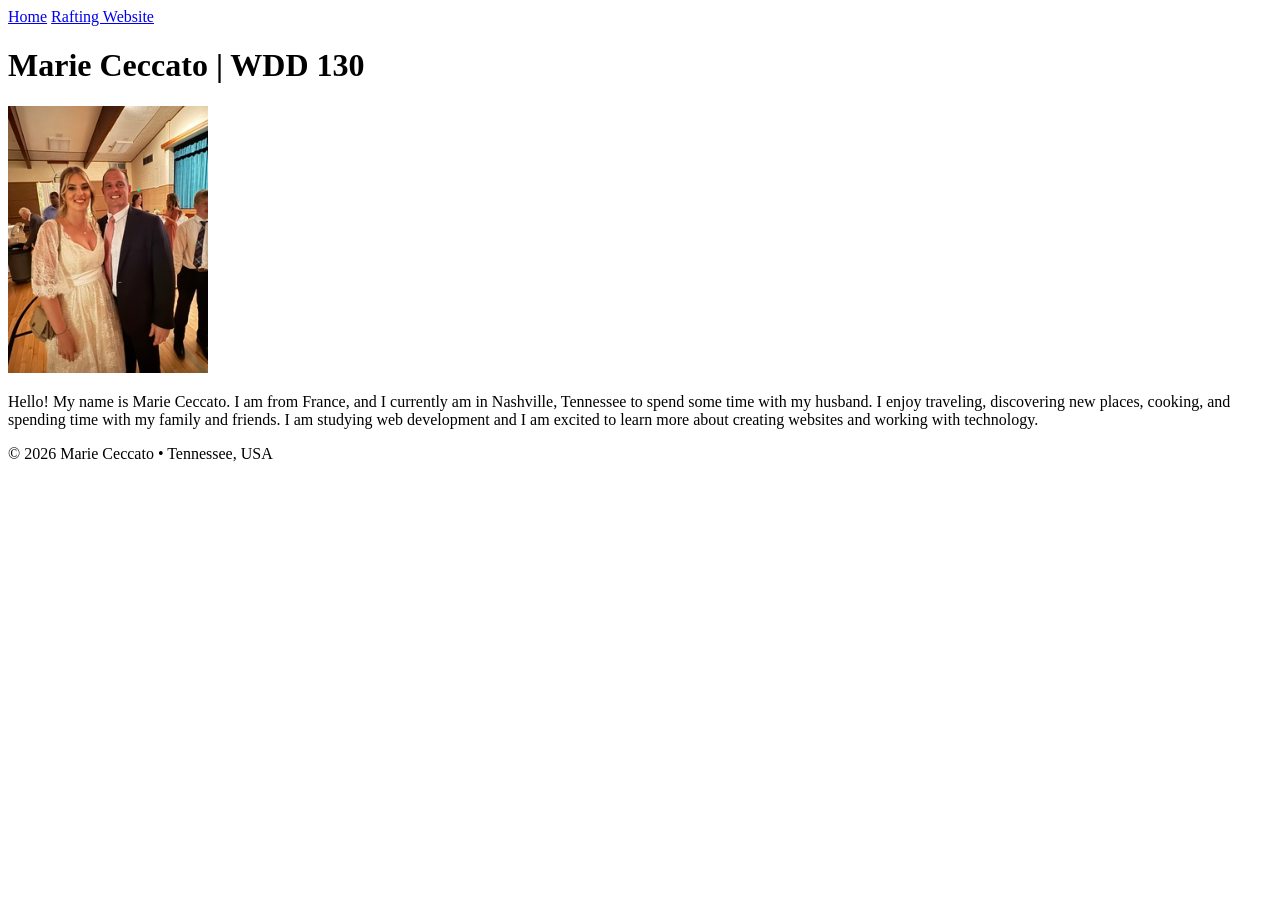
==== index.html @ a8ae53b5 "completed week1 page" ====
<!DOCTYPE html>
<html lang="en-US">

<head>
    <meta charset="utf-8">
    <meta name="viewport" content="width=device-width,initial-scale=1.0">
    <title>WDD 130 Marie Ceccato</title>
</head>

<body>
    <header>
        <nav>
            <a href="#">Home</a>
            <a href="wwr/">Rafting Website</a>
        </nav>
    </header>

    <main>
        <h1>Marie Ceccato | WDD 130</h1>
        <img src="images/profile.jpg" alt="Hello, my name is Marie Ceccato" width="200">
        <p>Hello! My name is Marie Ceccato. I am from France, and I currently am in Nashville,
            Tennessee to spend some time with my husband. I enjoy traveling, discovering new places,
            cooking, and spending time with my
            family and friends. I am studying web development and I am excited to learn more about
            creating websites and working with technology.</p>
    </main>

    <footer>
        <p>&copy; 2026 Marie Ceccato &bull; Tennessee, USA</p>
    </footer>
</body>

</html>
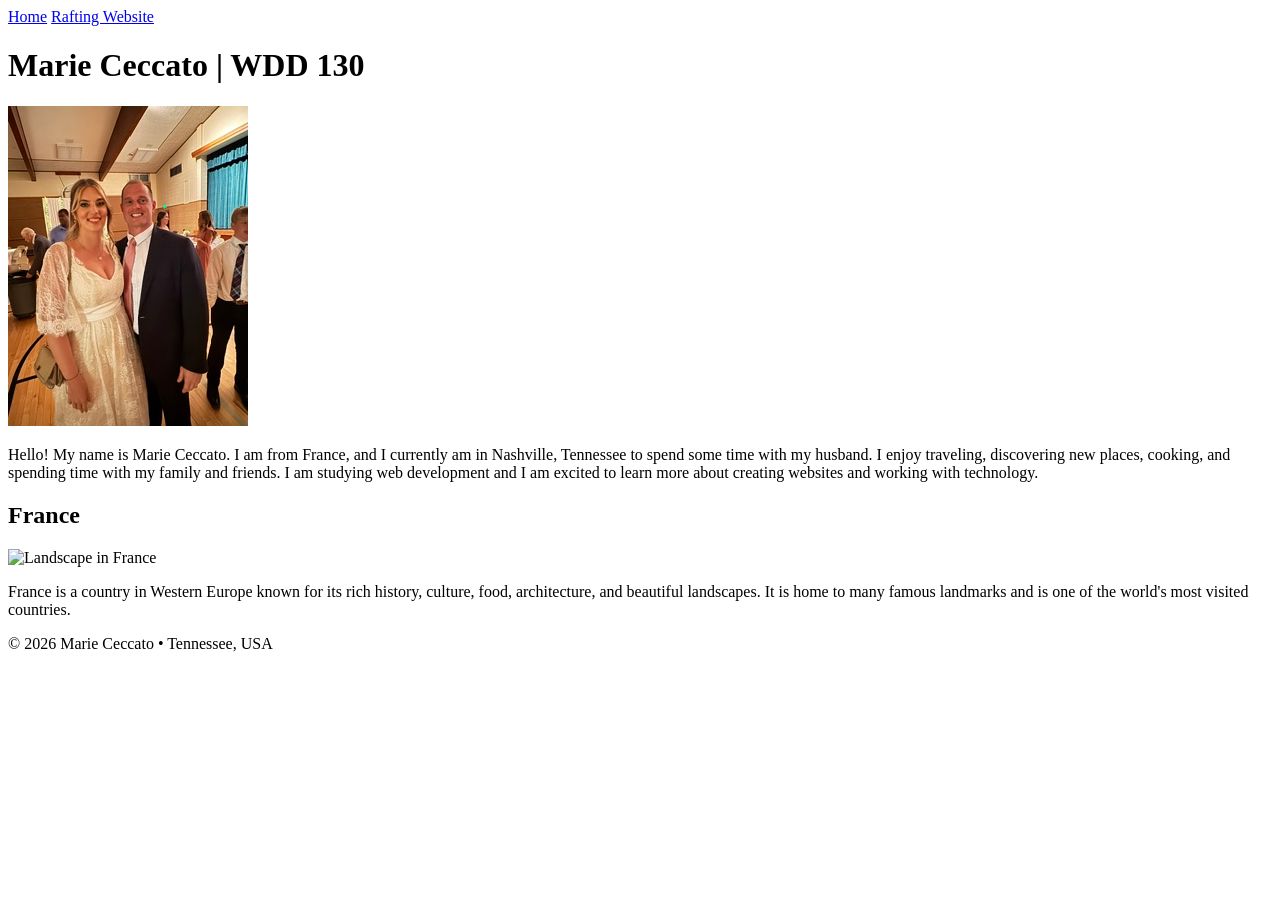
==== commit 0ce48947: "completedW02 homepage" ====
--- a/index.html
+++ b/index.html
@@ -5,6 +5,9 @@
     <meta charset="utf-8">
     <meta name="viewport" content="width=device-width,initial-scale=1.0">
     <title>WDD 130 Marie Ceccato</title>
+    <meta name="description" content="Marie Ceccato's WDD 130 home page for learning web development, HTML, and CSS.">
+    <meta name="author" content="Marie Ceccato">
+    <link rel="stylesheet" href="styles/styles.css">
 </head>
 
 <body>
@@ -17,13 +20,20 @@
 
     <main>
         <h1>Marie Ceccato | WDD 130</h1>
-        <img src="images/profile.jpg" alt="Hello, my name is Marie Ceccato" width="200">
+        <img src="images/profile.jpg" alt="Hello, my name is Marie Ceccato">
         <p>Hello! My name is Marie Ceccato. I am from France, and I currently am in Nashville,
             Tennessee to spend some time with my husband. I enjoy traveling, discovering new places,
-            cooking, and spending time with my
-            family and friends. I am studying web development and I am excited to learn more about
-            creating websites and working with technology.</p>
+            cooking, and spending time with my family and friends. I am studying web development and
+            I am excited to learn more about creating websites and working with technology.</p>
     </main>
+
+    <aside>
+        <h2>France</h2>
+        <img src="images/france.jpg" alt="Landscape in France">
+        <p>France is a country in Western Europe known for its rich history, culture, food, architecture,
+            and beautiful landscapes. It is home to many famous landmarks and is one of the world's most
+            visited countries.</p>
+    </aside>
 
     <footer>
         <p>&copy; 2026 Marie Ceccato &bull; Tennessee, USA</p>
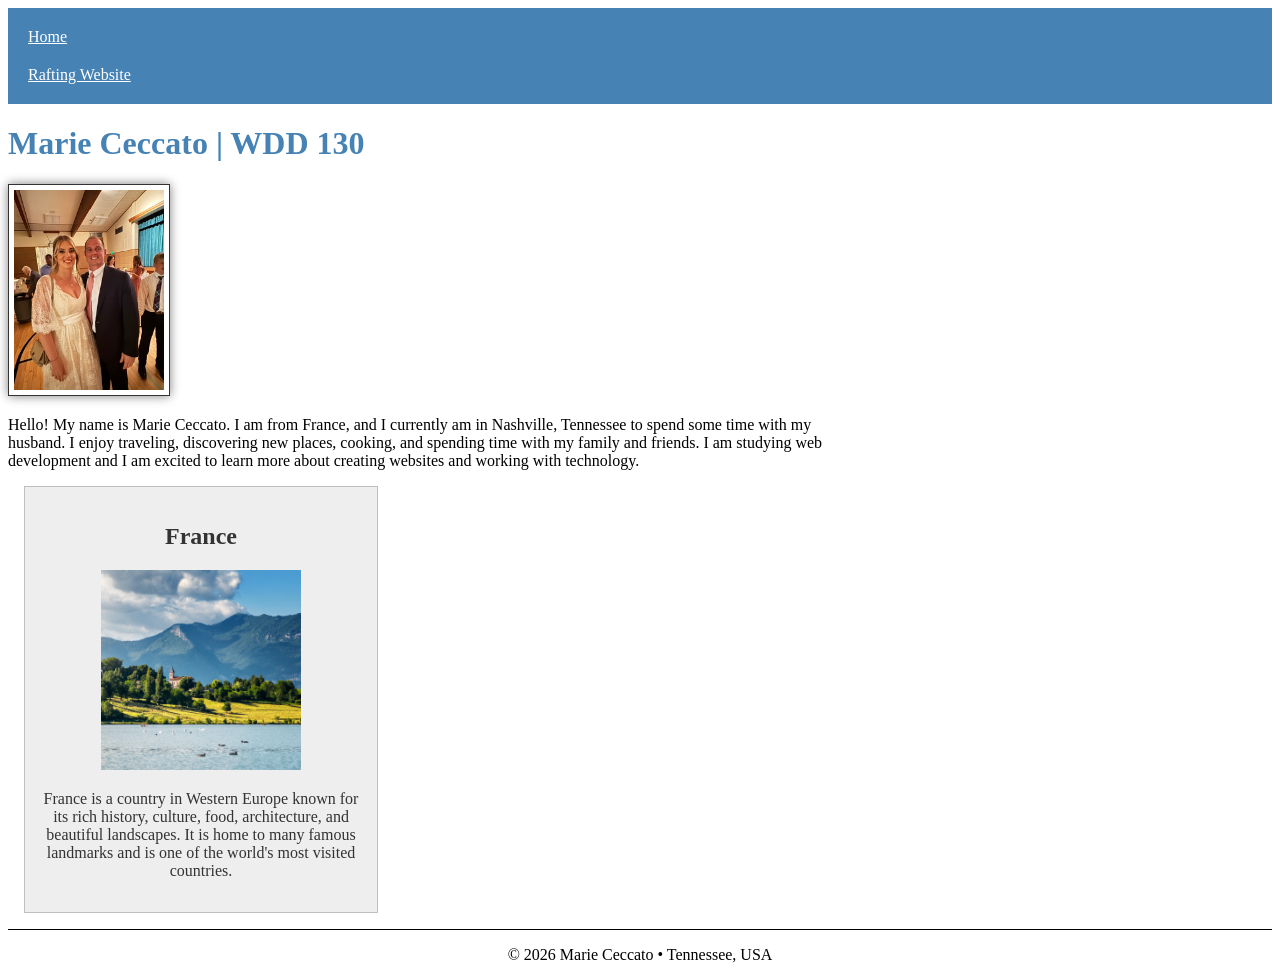
==== commit 0db3049f: "image change" ====
--- a/index.html
+++ b/index.html
@@ -29,7 +29,7 @@
 
     <aside>
         <h2>France</h2>
-        <img src="images/france.jpg" alt="Landscape in France">
+        <img src="images/france.webp" alt="Landscape in France">
         <p>France is a country in Western Europe known for its rich history, culture, food, architecture,
             and beautiful landscapes. It is home to many famous landmarks and is one of the world's most
             visited countries.</p>
--- a/styles/styles.css
+++ b/styles/styles.css
@@ -0,0 +1,51 @@
+nav {
+    background-color: steelblue;
+    padding: 10px;
+}
+
+nav a {
+    color: white;
+    padding: 10px;
+    display: block;
+}
+
+main {
+    max-width: 840px;
+}
+
+h1 {
+    color: steelblue;
+}
+
+main img {
+    width: 150px;
+    height: auto;
+    border: 1px solid #333;
+    padding: 5px;
+    box-shadow: 0 0 10px gray;
+}
+
+aside {
+    width: 20rem;
+    margin: 1rem;
+    border: 1px solid rgb(0 0 0 / 0.2);
+    padding: 1rem;
+    background-color: #eee;
+    color: #333;
+    text-align: center;
+}
+
+aside img {
+    width: 200px;
+    height: auto;
+}
+
+p {
+    padding: 0;
+}
+
+footer {
+    margin-top: 15px;
+    border-top: 1px solid #000;
+    text-align: center;
+}
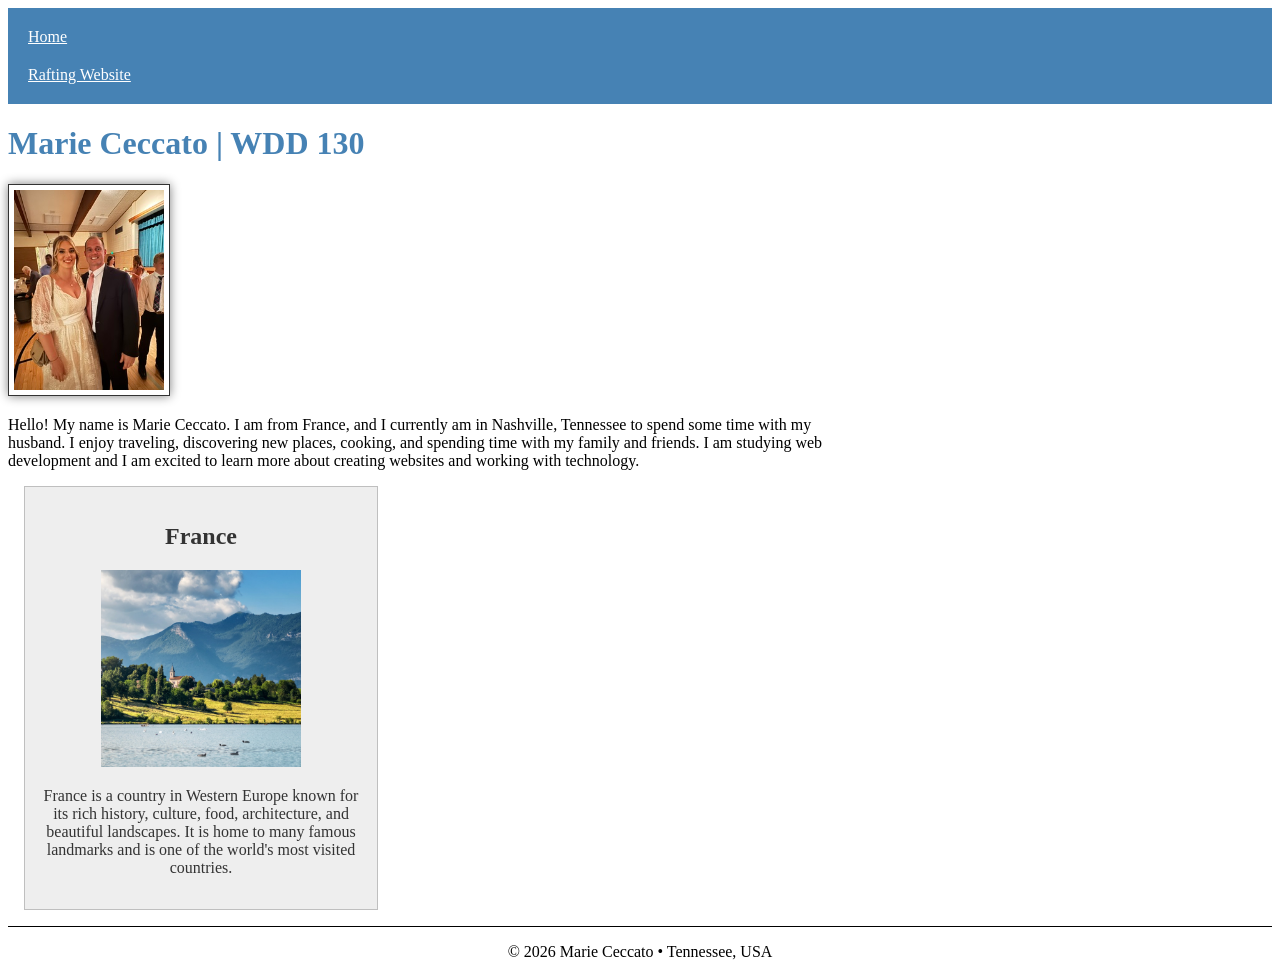
==== commit 8eb893d2: "image fix" ====
--- a/index.html
+++ b/index.html
@@ -29,7 +29,7 @@
 
     <aside>
         <h2>France</h2>
-        <img src="images/france.webp" alt="Landscape in France">
+        <img src="images/france.jpg" alt="Landscape in France">
         <p>France is a country in Western Europe known for its rich history, culture, food, architecture,
             and beautiful landscapes. It is home to many famous landmarks and is one of the world's most
             visited countries.</p>
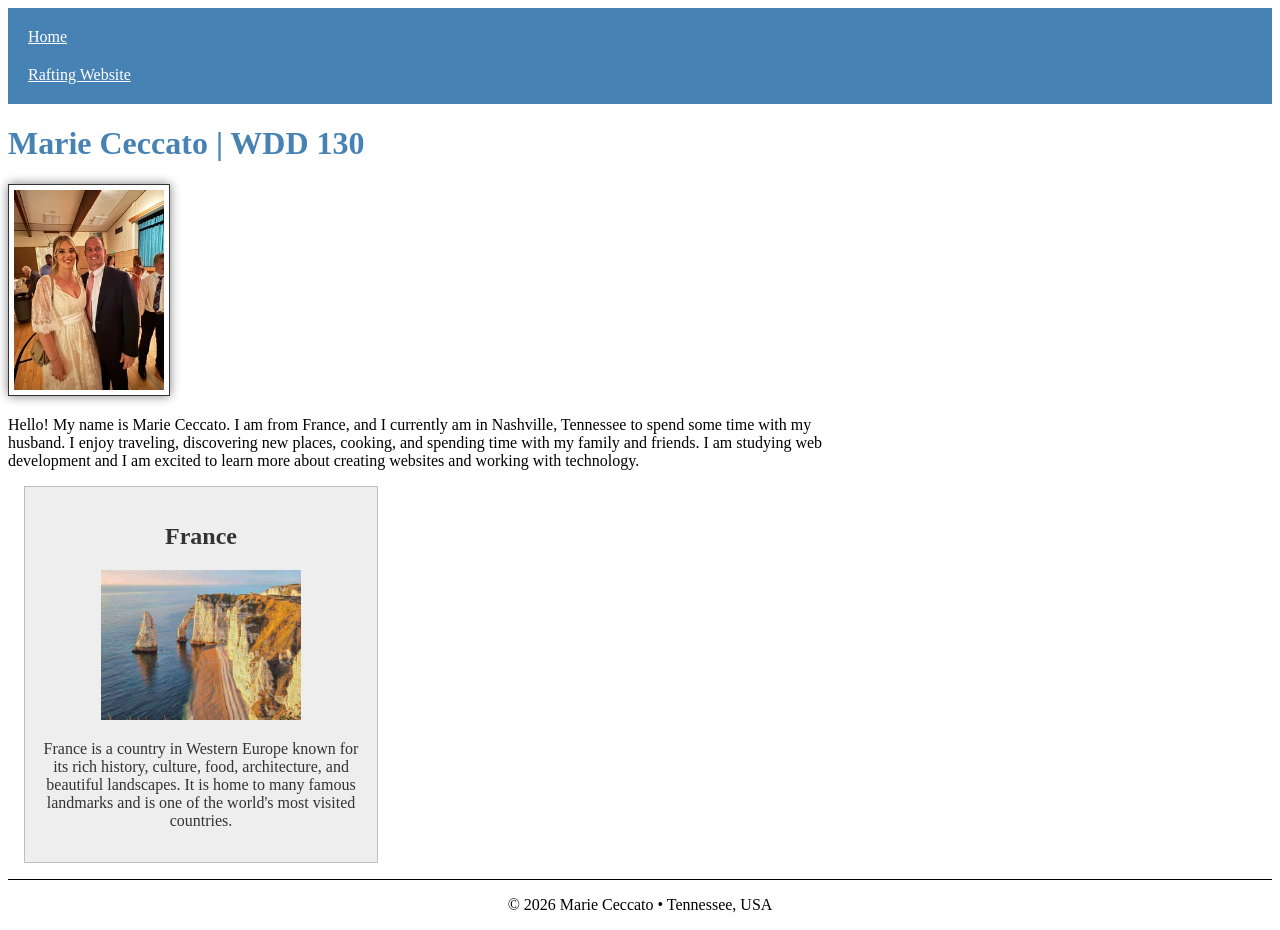
==== commit c4697b20: "week3" ====
--- a/index.html
+++ b/index.html
@@ -5,7 +5,8 @@
     <meta charset="utf-8">
     <meta name="viewport" content="width=device-width,initial-scale=1.0">
     <title>WDD 130 Marie Ceccato</title>
-    <meta name="description" content="Marie Ceccato's WDD 130 home page for learning web development, HTML, and CSS.">
+    <meta name="description"
+      content="Marie Ceccato's WDD 130 home page for learning web development, HTML, and CSS.">
     <meta name="author" content="Marie Ceccato">
     <link rel="stylesheet" href="styles/styles.css">
 </head>
@@ -14,7 +15,7 @@
     <header>
         <nav>
             <a href="#">Home</a>
-            <a href="wwr/">Rafting Website</a>
+            <a href="wwr/about.html">Rafting Website</a>
         </nav>
     </header>
 
@@ -30,8 +31,10 @@
     <aside>
         <h2>France</h2>
         <img src="images/france.jpg" alt="Landscape in France">
-        <p>France is a country in Western Europe known for its rich history, culture, food, architecture,
-            and beautiful landscapes. It is home to many famous landmarks and is one of the world's most
+        <p>France is a country in Western Europe known for its rich history, culture, food,
+            architecture,
+            and beautiful landscapes. It is home to many famous landmarks and is one of the world's
+            most
             visited countries.</p>
     </aside>
 
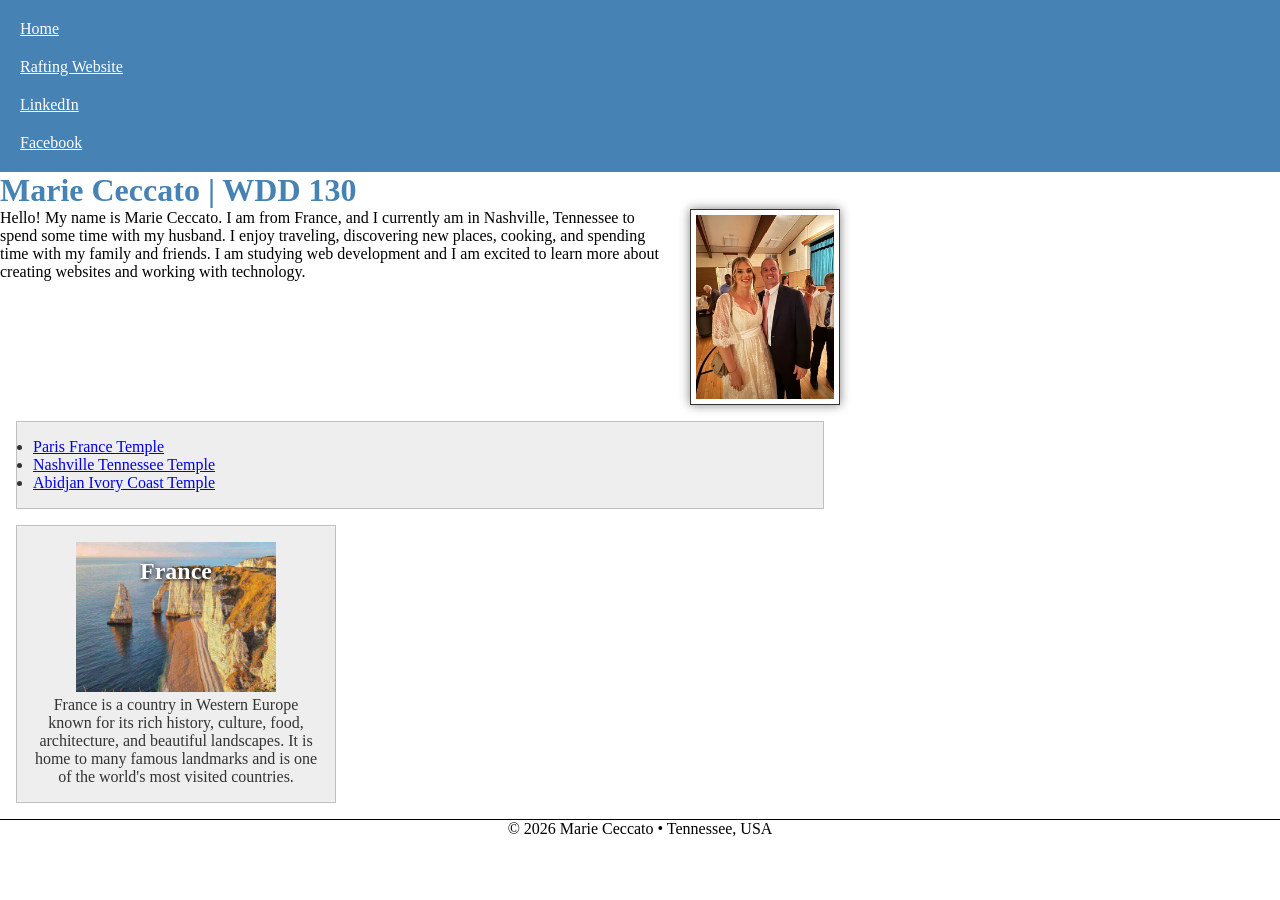
==== commit 5034445f: "week3" ====
--- a/index.html
+++ b/index.html
@@ -16,6 +16,8 @@
         <nav>
             <a href="#">Home</a>
             <a href="wwr/about.html">Rafting Website</a>
+            <a href="https://linkedin.com" target="_blank">LinkedIn</a>
+            <a href="https://facebook.com" target="_blank">Facebook</a>
         </nav>
     </header>
 
@@ -26,9 +28,17 @@
             Tennessee to spend some time with my husband. I enjoy traveling, discovering new places,
             cooking, and spending time with my family and friends. I am studying web development and
             I am excited to learn more about creating websites and working with technology.</p>
+        <ul class="box">
+            <li><a href="https://www.churchofjesuschrist.org/temples/details/paris-france-temple?lang=eng"
+                  target="_blank">Paris France Temple</a></li>
+            <li><a href="https://www.churchofjesuschrist.org/temples/details/nashville-tennessee-temple?lang=eng"
+                  target="_blank">Nashville Tennessee Temple</a></li>
+            <li><a href="https://www.churchofjesuschrist.org/temples/details/abidjan-ivory-coast-temple?lang=eng"
+                  target="_blank">Abidjan Ivory Coast Temple</a></li>
+        </ul>
     </main>
 
-    <aside>
+    <aside class="box">
         <h2>France</h2>
         <img src="images/france.jpg" alt="Landscape in France">
         <p>France is a country in Western Europe known for its rich history, culture, food,
--- a/styles/styles.css
+++ b/styles/styles.css
@@ -1,3 +1,9 @@
+* {
+    margin: 0;
+    padding: 0;
+    box-sizing: border-box;
+}
+
 nav {
     background-color: steelblue;
     padding: 10px;
@@ -23,16 +29,28 @@
     border: 1px solid #333;
     padding: 5px;
     box-shadow: 0 0 10px gray;
+    float: right;
+    margin: 0 0 1rem 1rem;
+}
+
+main ul {
+    clear: both;
+    padding-left: 2rem;
 }
 
 aside {
     width: 20rem;
-    margin: 1rem;
-    border: 1px solid rgb(0 0 0 / 0.2);
-    padding: 1rem;
-    background-color: #eee;
-    color: #333;
     text-align: center;
+    position: relative;
+}
+
+aside h2 {
+    position: absolute;
+    top: 2rem;
+    left: 0;
+    right: 0;
+    color: white;
+    text-shadow: 1px 1px 4px black;
 }
 
 aside img {
@@ -48,4 +66,15 @@
     margin-top: 15px;
     border-top: 1px solid #000;
     text-align: center;
+}
+
+/* ========== Class Selectors ========== 
+   Reusable styles that can be applied to any element by adding the class name in the HTML.*/
+
+.box {
+    margin: 1rem;
+    border: 1px solid rgb(0 0 0 / 0.2);
+    padding: 1rem;
+    background-color: #eee;
+    color: #333;
 }
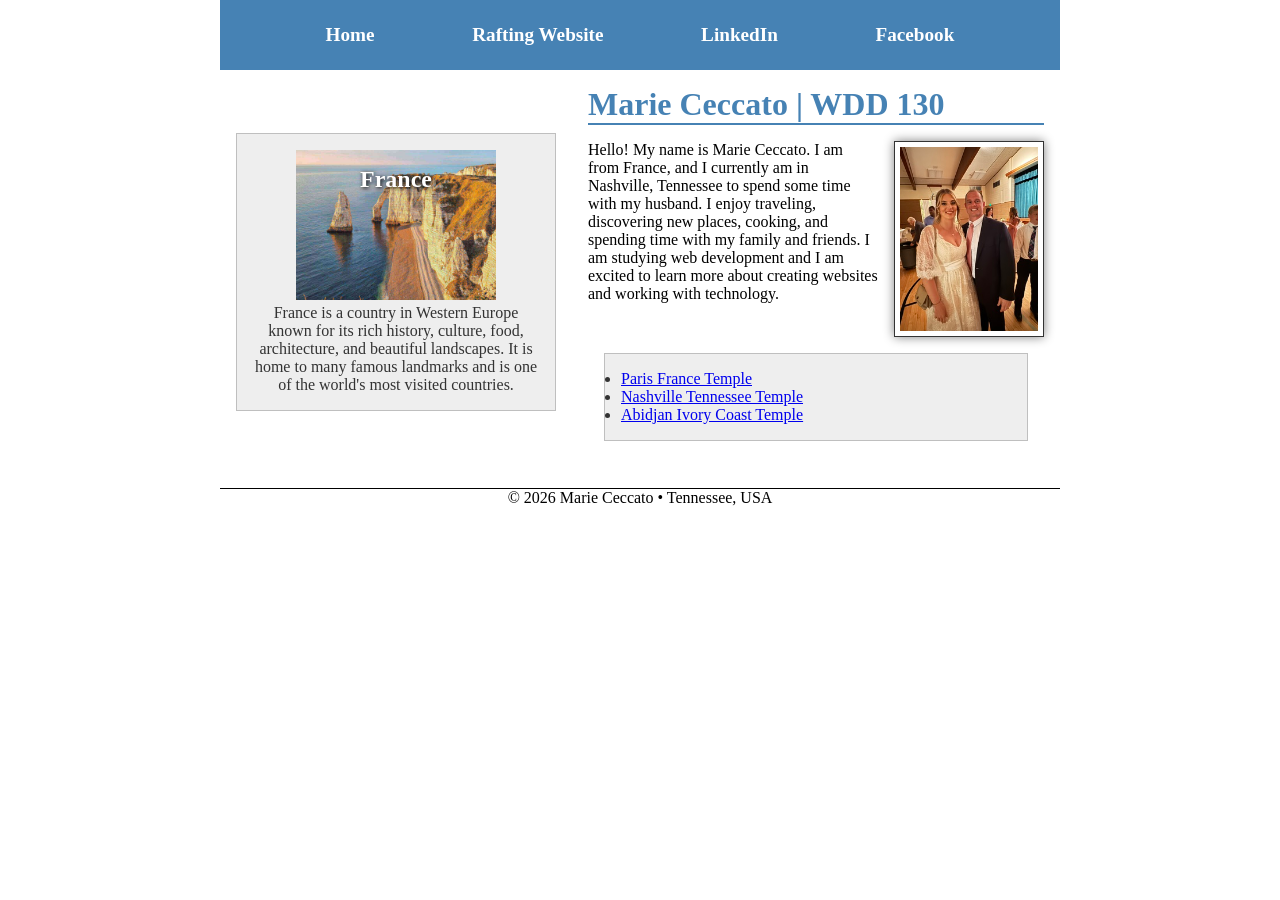
==== commit cc1be29d: "week 4" ====
--- a/index.html
+++ b/index.html
@@ -21,32 +21,35 @@
         </nav>
     </header>
 
-    <main>
-        <h1>Marie Ceccato | WDD 130</h1>
-        <img src="images/profile.jpg" alt="Hello, my name is Marie Ceccato">
-        <p>Hello! My name is Marie Ceccato. I am from France, and I currently am in Nashville,
-            Tennessee to spend some time with my husband. I enjoy traveling, discovering new places,
-            cooking, and spending time with my family and friends. I am studying web development and
-            I am excited to learn more about creating websites and working with technology.</p>
-        <ul class="box">
-            <li><a href="https://www.churchofjesuschrist.org/temples/details/paris-france-temple?lang=eng"
-                  target="_blank">Paris France Temple</a></li>
-            <li><a href="https://www.churchofjesuschrist.org/temples/details/nashville-tennessee-temple?lang=eng"
-                  target="_blank">Nashville Tennessee Temple</a></li>
-            <li><a href="https://www.churchofjesuschrist.org/temples/details/abidjan-ivory-coast-temple?lang=eng"
-                  target="_blank">Abidjan Ivory Coast Temple</a></li>
-        </ul>
-    </main>
+    <div class="grid">
+        <main>
+            <h1>Marie Ceccato | WDD 130</h1>
+            <img src="images/profile.jpg" alt="Hello, my name is Marie Ceccato">
+            <p>Hello! My name is Marie Ceccato. I am from France, and I currently am in Nashville,
+                Tennessee to spend some time with my husband. I enjoy traveling, discovering new
+                places, cooking, and spending time with my family and friends. I am studying web
+                development
+                and I am excited to learn more about creating websites and working with technology.
+            </p>
+            <ul class="box">
+                <li><a href="https://www.churchofjesuschrist.org/temples/details/paris-france-temple?lang=eng"
+                      target="_blank">Paris France Temple</a></li>
+                <li><a href="https://www.churchofjesuschrist.org/temples/details/nashville-tennessee-temple?lang=eng"
+                      target="_blank">Nashville Tennessee Temple</a></li>
+                <li><a href="https://www.churchofjesuschrist.org/temples/details/abidjan-ivory-coast-temple?lang=eng"
+                      target="_blank">Abidjan Ivory Coast Temple</a></li>
+            </ul>
+        </main>
 
-    <aside class="box">
-        <h2>France</h2>
-        <img src="images/france.jpg" alt="Landscape in France">
-        <p>France is a country in Western Europe known for its rich history, culture, food,
-            architecture,
-            and beautiful landscapes. It is home to many famous landmarks and is one of the world's
-            most
-            visited countries.</p>
-    </aside>
+        <aside class="box">
+            <h2>France</h2>
+            <img src="images/france.jpg" alt="Landscape in France">
+            <p>France is a country in Western Europe known for its rich history, culture, food,
+                architecture, and beautiful landscapes. It is home to many famous landmarks and is
+                one of the
+                world's most visited countries.</p>
+        </aside>
+    </div>
 
     <footer>
         <p>&copy; 2026 Marie Ceccato &bull; Tennessee, USA</p>
--- a/styles/styles.css
+++ b/styles/styles.css
@@ -4,23 +4,45 @@
     box-sizing: border-box;
 }
 
+header,
+.grid,
+footer {
+    max-width: 840px;
+    margin: 0 auto;
+}
+
 nav {
     background-color: steelblue;
-    padding: 10px;
+    padding: 1rem;
+    display: flex;
+    justify-content: space-evenly;
+    align-items: center;
 }
 
 nav a {
-    color: white;
-    padding: 10px;
     display: block;
-}
-
-main {
-    max-width: 840px;
+    padding: 0.5rem;
+    text-decoration: none;
+    font-size: 1.2rem;
+    font-weight: 700;
+    color: #fff;
+    /* shorthand for white */
 }
 
 h1 {
     color: steelblue;
+    border-bottom: 2px solid steelblue;
+    margin-bottom: 1rem;
+}
+
+.grid {
+    display: grid;
+    align-items: center;
+}
+
+main {
+    grid-column: 2/3;
+    margin: 1rem;
 }
 
 main img {
@@ -42,6 +64,8 @@
     width: 20rem;
     text-align: center;
     position: relative;
+    grid-column: 1/2;
+    grid-row: 1/2;
 }
 
 aside h2 {
@@ -68,9 +92,8 @@
     text-align: center;
 }
 
-/* ========== Class Selectors ========== 
-   Reusable styles that can be applied to any element by adding the class name in the HTML.*/
-
+/* ========== Class Selectors ==========
+   Reusable styles that can be applied to any element by adding the class name in the HTML. */
 .box {
     margin: 1rem;
     border: 1px solid rgb(0 0 0 / 0.2);
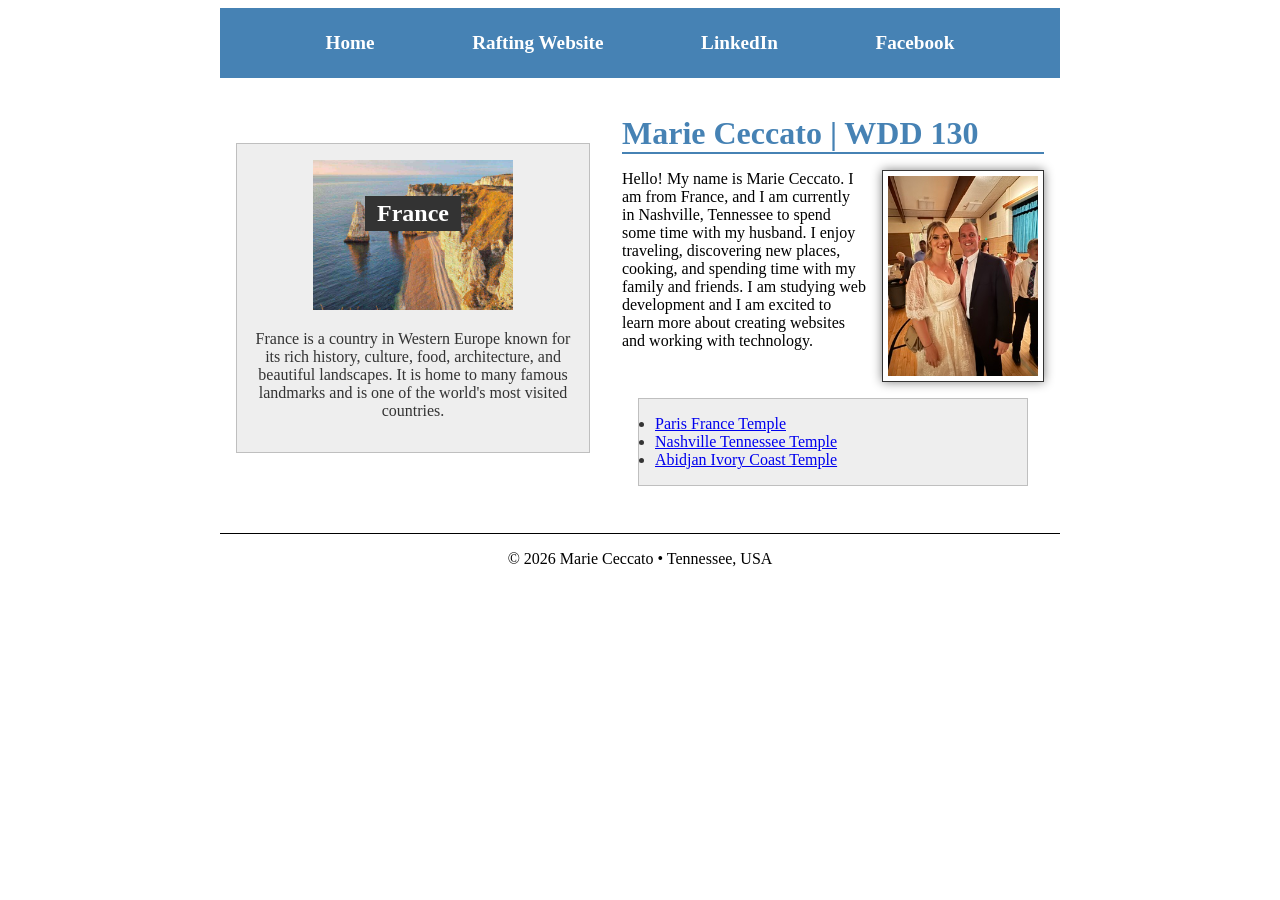
==== commit 874e491c: "week4" ====
--- a/index.html
+++ b/index.html
@@ -25,7 +25,7 @@
         <main>
             <h1>Marie Ceccato | WDD 130</h1>
             <img src="images/profile.jpg" alt="Hello, my name is Marie Ceccato">
-            <p>Hello! My name is Marie Ceccato. I am from France, and I currently am in Nashville,
+            <p>Hello! My name is Marie Ceccato. I am from France, and I am currently in Nashville,
                 Tennessee to spend some time with my husband. I enjoy traveling, discovering new
                 places, cooking, and spending time with my family and friends. I am studying web
                 development
--- a/styles/styles.css
+++ b/styles/styles.css
@@ -1,4 +1,4 @@
-* {
+Styles · CSS * {
     margin: 0;
     padding: 0;
     box-sizing: border-box;
@@ -71,10 +71,11 @@
 aside h2 {
     position: absolute;
     top: 2rem;
-    left: 0;
-    right: 0;
+    left: 50%;
+    transform: translateX(-50%);
+    padding: 0.25rem 0.75rem;
+    background-color: #333;
     color: white;
-    text-shadow: 1px 1px 4px black;
 }
 
 aside img {
